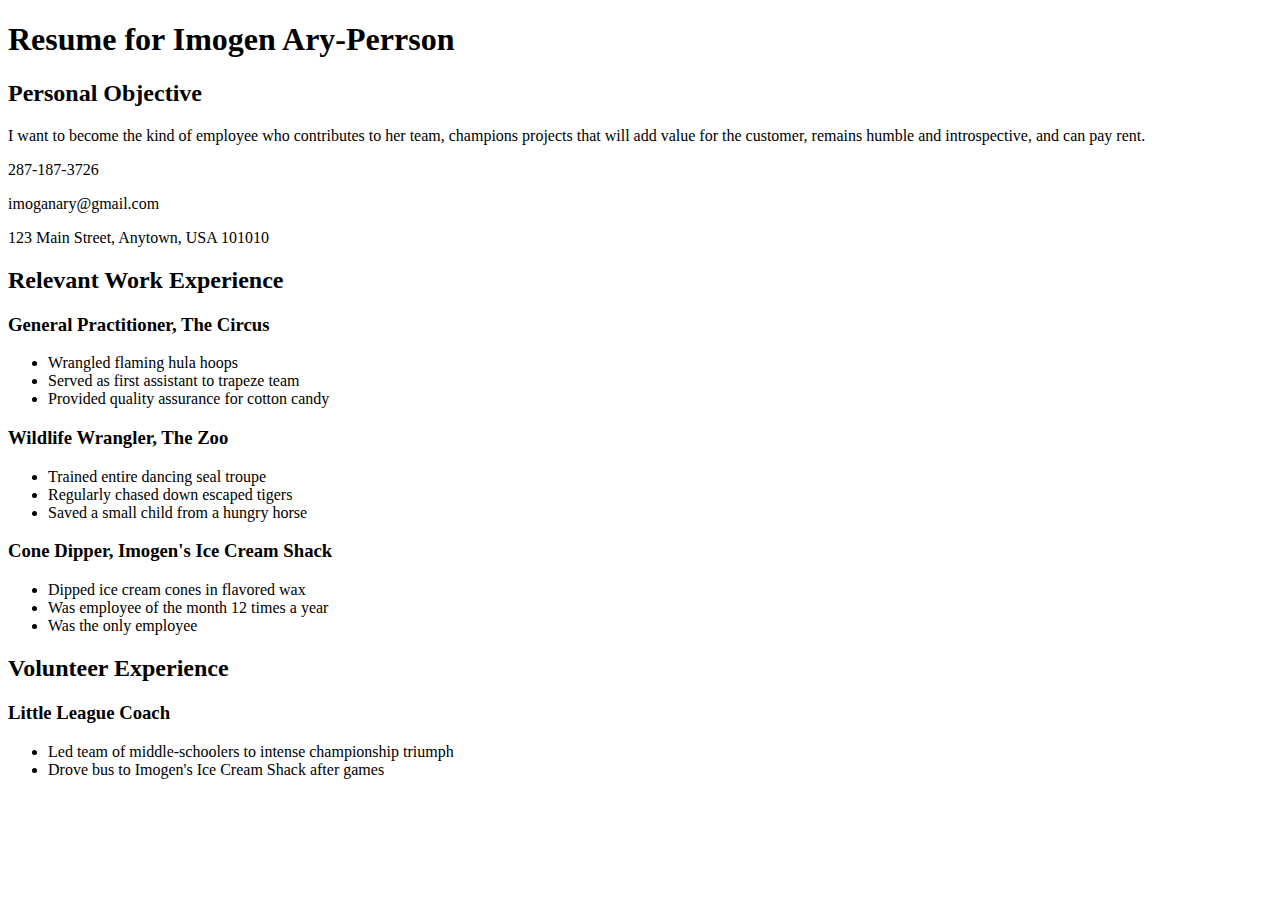
==== css/css-demo/index.html @ d58ebbe4 "relocated practice.css" ====
<!DOCTYPE html>
<html>
<head>
  <title>Resume</title>
  <!-- We're using Google Fonts, which you can also do on your sites, but you don't need to know how for any assessments in this unit. -->
  <link href='https://fonts.googleapis.com/css?family=Dancing+Script' rel='stylesheet' type='text/css'>
  <link href='practice.css' rel=
</head>
<body>
  <h1 id="resume-title">Resume for Imogen Ary-Perrson</h1>
  <section id="personal-objective">
    <h2>Personal Objective</h2>
    <p>I want to become the kind of employee who contributes to her team, champions projects that will add value for the customer, remains humble and introspective, and can pay rent.</p>
  </section>
  <section id="contact-info">
    <p>287-187-3726</p>
    <p>imoganary@gmail.com</p>
    <p>123 Main Street, Anytown, USA 101010</p>
  </section>

  <section id="work-experience">
    <h2 class="experience-category">Relevant Work Experience</h2>
    <section class="job">
      <h3>General Practitioner, The Circus</h3>
      <ul>
        <li>Wrangled flaming hula hoops</li>
        <li>Served as first assistant to trapeze team</li>
        <li class="featured">Provided quality assurance for cotton candy</li>
      </ul>
    </section>
    <section class="job">
      <h3>Wildlife Wrangler, The Zoo</h3>
      <ul>
        <li>Trained entire dancing seal troupe</li>
        <li>Regularly chased down escaped tigers</li>
        <li class="featured">Saved a small child from a hungry horse</li>
      </ul>
    </section>
    <section class="job">
      <h3>Cone Dipper, Imogen's Ice Cream Shack</h3>
      <ul>
        <li>Dipped ice cream cones in flavored wax</li>
        <li class="featured">Was employee of the month 12 times a year</li>
        <li>Was the only employee</li>
      </ul>
    </section>
  </section>

  <section id="volunteer-experience">
    <h2 class="experience-category">Volunteer Experience</h1>
    <section class="volunteer-gig">
      <h3>Little League Coach</h3>
      <ul>
        <li>Led team of middle-schoolers to intense championship triumph</li>
        <li>Drove bus to Imogen's Ice Cream Shack after games</li>
      </ul>
    </section>
  </section>
</body>
</html>
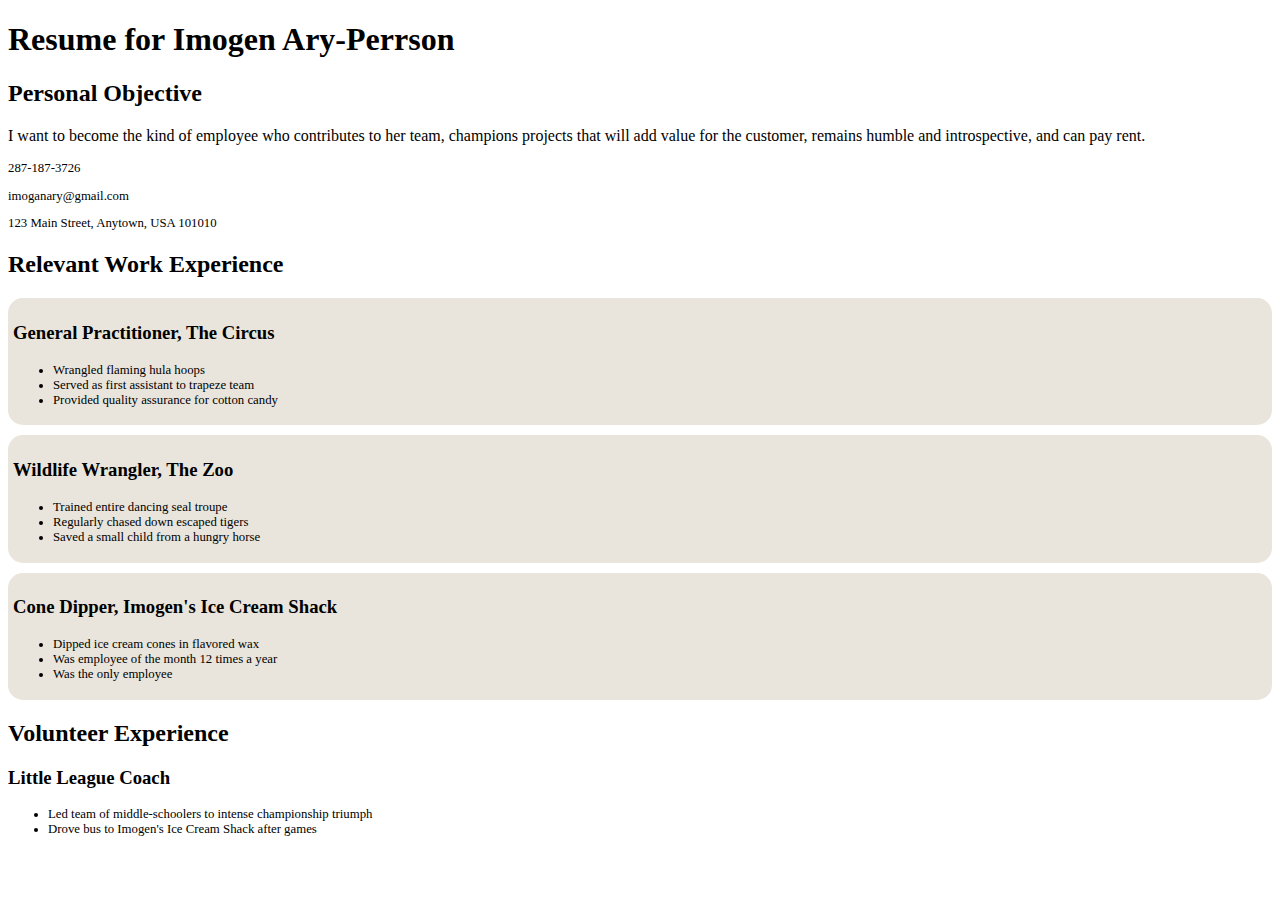
==== commit 00183e70: "added css relative links to index.html and added some css styling to the html using practice.css" ====
--- a/css/css-demo/index.html
+++ b/css/css-demo/index.html
@@ -4,7 +4,9 @@
   <title>Resume</title>
   <!-- We're using Google Fonts, which you can also do on your sites, but you don't need to know how for any assessments in this unit. -->
   <link href='https://fonts.googleapis.com/css?family=Dancing+Script' rel='stylesheet' type='text/css'>
-  <link href='practice.css' rel=
+  <link rel="stylesheet" href="styles/elegant-styles.css" type='text/css'>
+  <link href='styles/practice.css' rel='stylesheet' type='text/css'>
+  <link href='styles/fixed-contact.css' rel='stylesheet' type='text/css'>
 </head>
 <body>
   <h1 id="resume-title">Resume for Imogen Ary-Perrson</h1>
--- a/css/css-demo/styles/practice.css
+++ b/css/css-demo/styles/practice.css
@@ -0,0 +1,14 @@
+#contact-info {
+	font-size: .8em;
+}
+
+.job {
+	background-color: #e9e5dc;
+	border-radius: 15px;
+	padding: 5px;
+	margin-top: 10px;
+}
+
+ul {
+	font-size: .8em;
+}